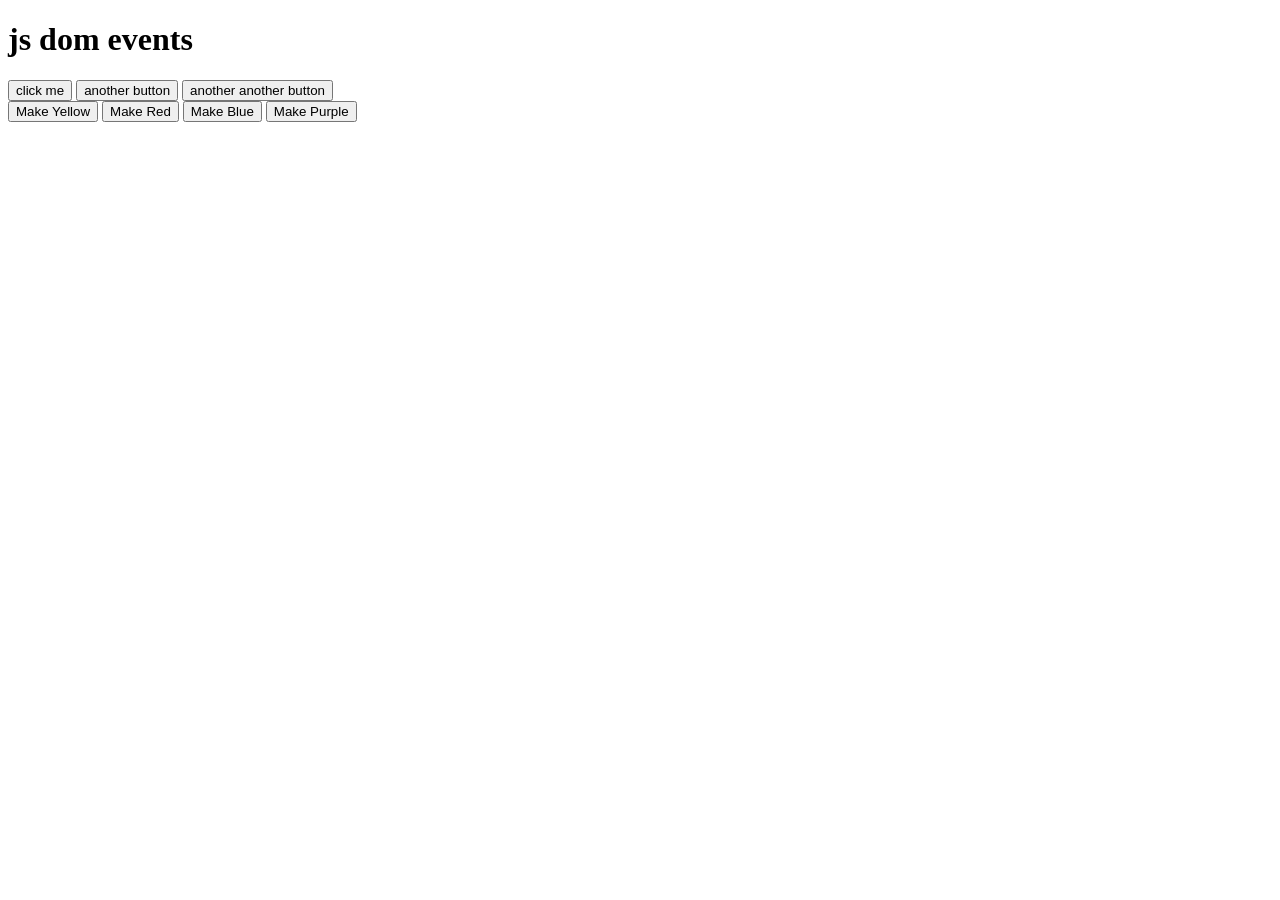
==== DOM/dom-events/index.html @ 4e096585 "js events" ====
<!DOCTYPE html>
<html lang="en">
<head>
    <meta charset="UTF-8">
    <meta name="viewport" content="width=device-width, initial-scale=1.0">
    <title>DOM Events</title>
</head>
<body>
    <h1>js dom events</h1>
    <!-- Option 1 for event handler -->
    <button onclick="console.log('78')">click me</button>
    <button onclick="console.log('90')">another button</button>
    <button onclick="console.log('clicked')">another another button</button>
    <br>
    <!-- Option 2 for event handler -->
    <button onclick="makeYellow()">Make Yellow</button>
    <button onclick="makeRed()">Make Red</button>
    <button id="make-blue">Make Blue</button>
    <button id="btn-make-purple">Make Purple</button>
    

    <script src="./js/events.js"></script>
</body>
</html>
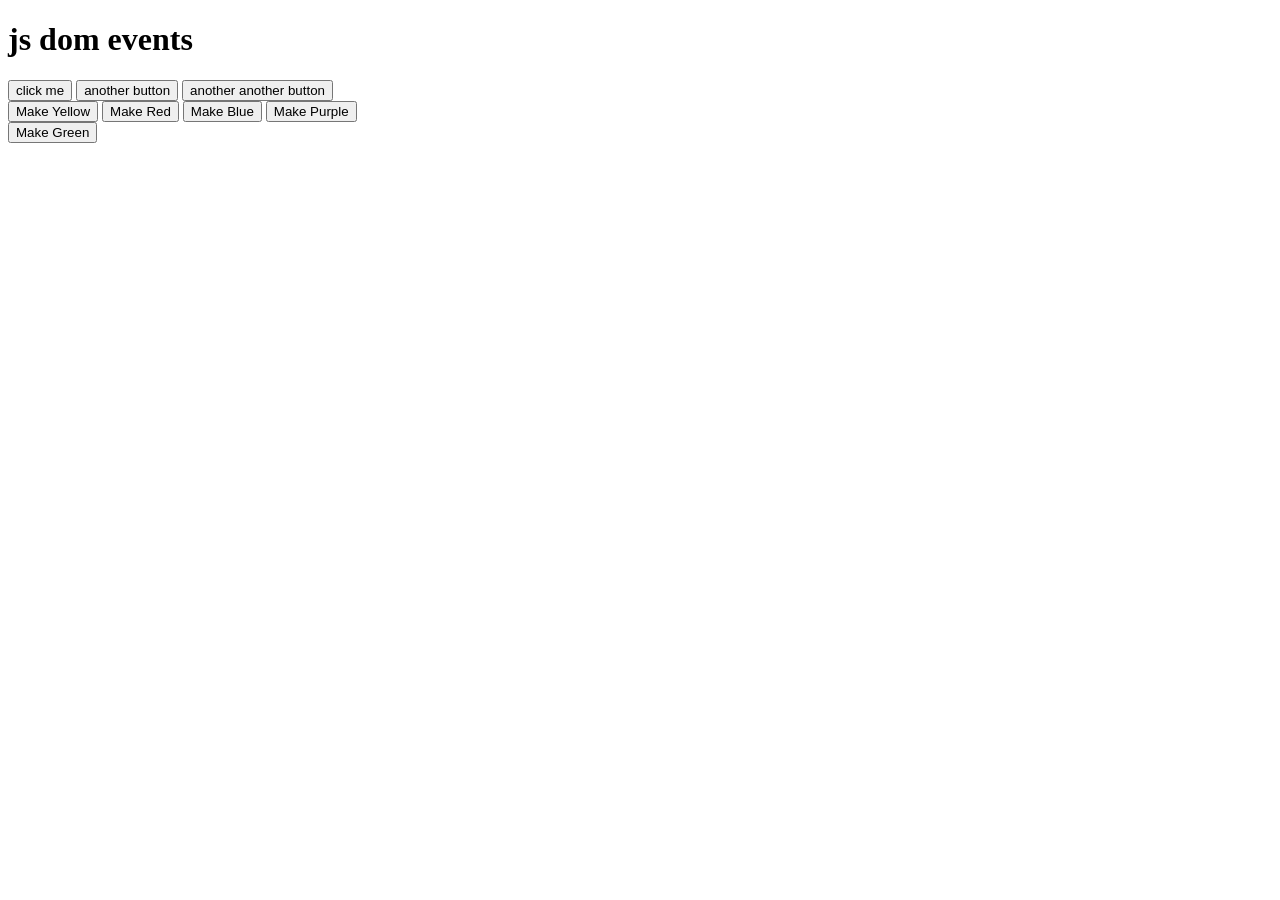
==== commit be6f9cc7: "event listener added" ====
--- a/DOM/dom-events/index.html
+++ b/DOM/dom-events/index.html
@@ -17,6 +17,9 @@
     <button onclick="makeRed()">Make Red</button>
     <button id="make-blue">Make Blue</button>
     <button id="btn-make-purple">Make Purple</button>
+
+    <br>
+    <button id="btn-make-green">Make Green</button>
     
 
     <script src="./js/events.js"></script>
